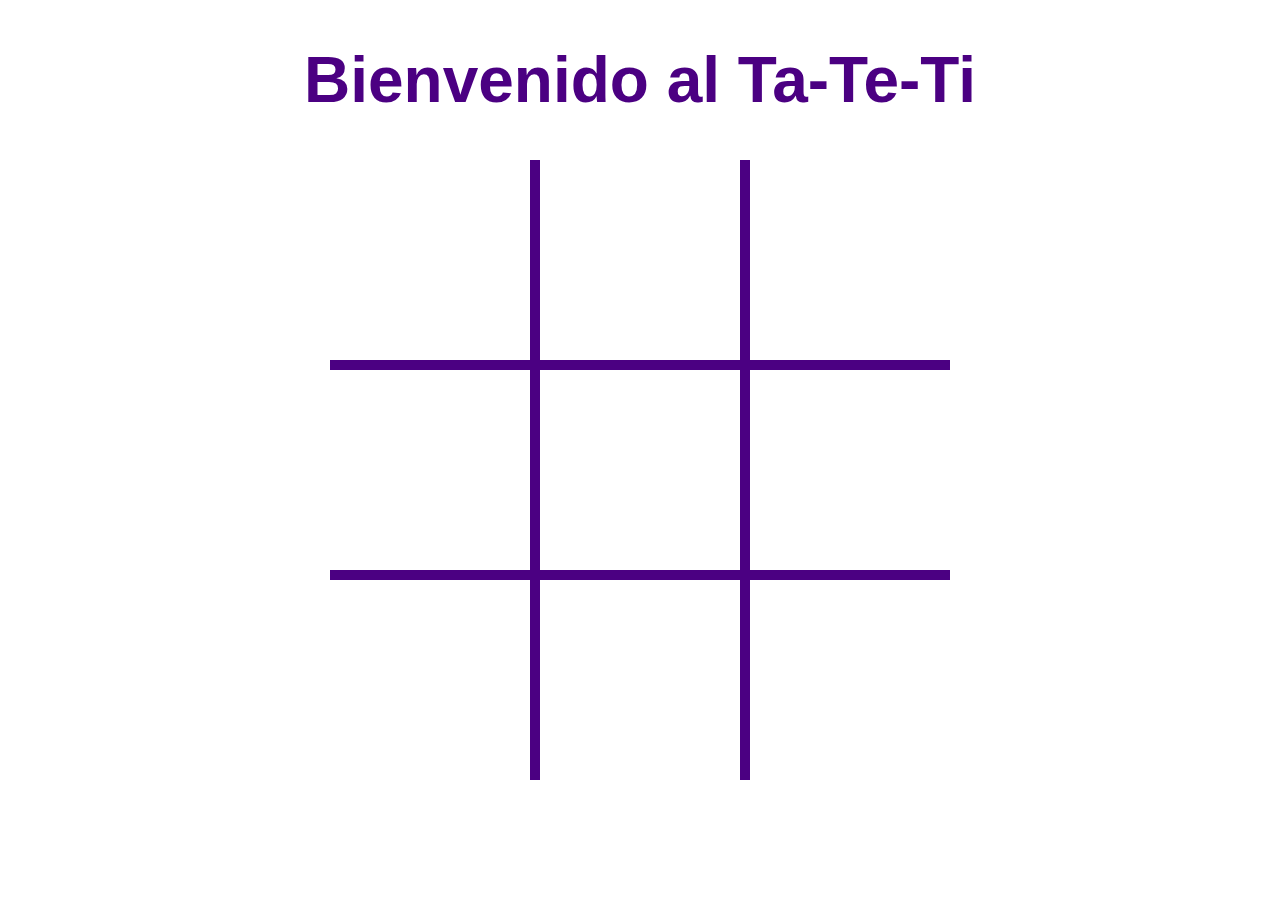
==== index.html @ 100367a4 "empezamotas" ====
<!DOCTYPE html>
<html lang="en">
<head>
    <meta charset="UTF-8">
    <meta http-equiv="X-UA-Compatible" content="IE=edge">
    <meta name="viewport" content="width=device-width, initial-scale=1.0">
    <link rel="stylesheet" href="style.css">
    <title>Ta-Te-Ti</title>
</head>
<body>
    <h1>Bienvenido al Ta-Te-Ti</h1>
    <div id="tablero">
        <div class="cuadrado arriba"></div>
        <div class="cuadrado arriba medio"></div>
        <div class="cuadrado arriba"></div>
        <div class="cuadrado "></div>
        <div class="cuadrado medio"></div>
        <div class="cuadrado "></div>
        <div class="cuadrado abajo"></div>
        <div class="cuadrado abajo medio"></div>
        <div class="cuadrado abajo"></div>
    </div>
</body>
<script src="index.js" defer></script>
</html>
---- style.css ----
:root{
    --color-primario: indigo;
    --linea-style: 10px solid var(--color-primario);
}

body{
    user-select: none;
}

h1{
    text-align: center;
    font-size: 4rem;
    font-family: Arial, Helvetica, sans-serif;
    color: var(--color-primario);
}

#tablero{
    display: grid;
    grid-template-columns: repeat(3, 0fr);
    justify-content: center;
}

.cuadrado{
    color: var(--color-primario);
    height: 200px;
    width: 200px;
    display: flex;
    justify-content: center;
    align-items: center;
    font-size: 8rem;
    font-weight: bold;

}

.arriba{
    border-bottom: var(--linea-style);
}

.medio{
    border-left: var(--linea-style);
    border-right: var(--linea-style);
}

.abajo{
    border-top: var(--linea-style);
}
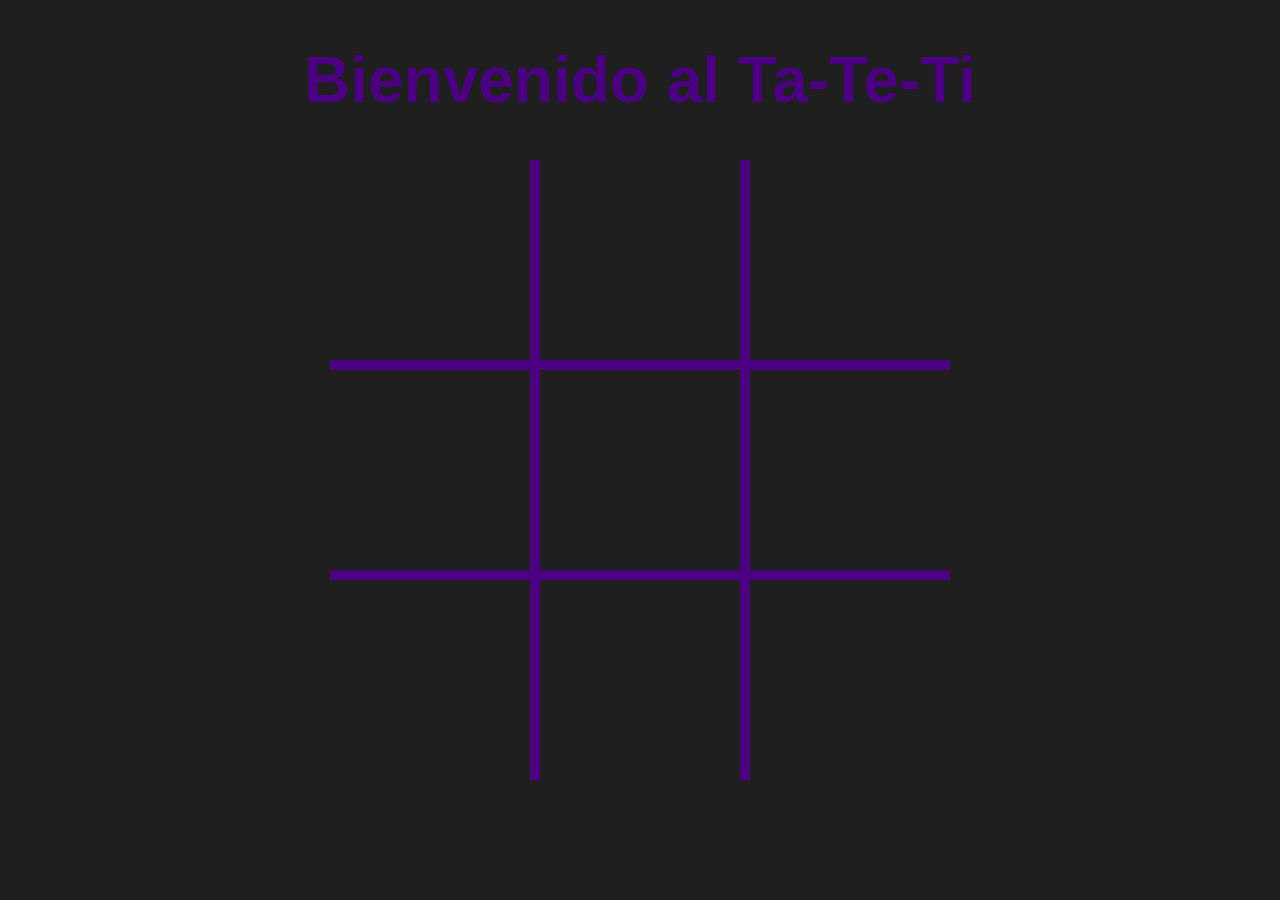
==== commit 6232d99e: "mas decoracion" ====
--- a/index.html
+++ b/index.html
@@ -20,6 +20,10 @@
         <div class="cuadrado abajo medio"></div>
         <div class="cuadrado abajo"></div>
     </div>
+    <dialog type="modal">
+        <h2></h2>
+        <button class="botonReiniciar">Reiniciar</button>
+    </dialog>
 </body>
 <script src="index.js" defer></script>
 </html>--- a/style.css
+++ b/style.css
@@ -4,6 +4,7 @@
 }
 
 body{
+    background-color: #1F1F1F;
     user-select: none;
 }
 
@@ -13,6 +14,37 @@
     font-family: Arial, Helvetica, sans-serif;
     color: var(--color-primario);
 }
+
+h2{
+    font-family: Arial, Helvetica, sans-serif;
+    color: indigo;
+    font-size: 2rem;
+    font-weight: normal;
+    font-style: normal;
+    letter-spacing: 0.5px;
+    line-height: 1.5;
+
+}
+.botonReiniciar{
+    font-family: Arial, Helvetica, sans-serif;
+    display: flexbox;
+    gap: 10px 10px;
+    padding: 10px 20px;
+    background-color: #17202AFF;
+    border: 3px solid indigo;
+    border-radius: 6px;
+    cursor: pointer;
+    color: indigo;
+    transition: background-color 0.1 ease;
+    font-size: large;
+    text-align: center;
+}
+
+.botonReiniciar:hover{
+    background-color:indigo;
+    color: white;
+    text-decoration: blink;
+  }
 
 #tablero{
     display: grid;
@@ -43,4 +75,16 @@
 
 .abajo{
     border-top: var(--linea-style);
+}
+
+.ganador{
+    background-color: gray;
+}
+
+dialog{
+    text-align: center;
+    min-width: 50vh;
+    background-color: #17202AFF;
+    padding: 5rem;
+    border: unset;
 }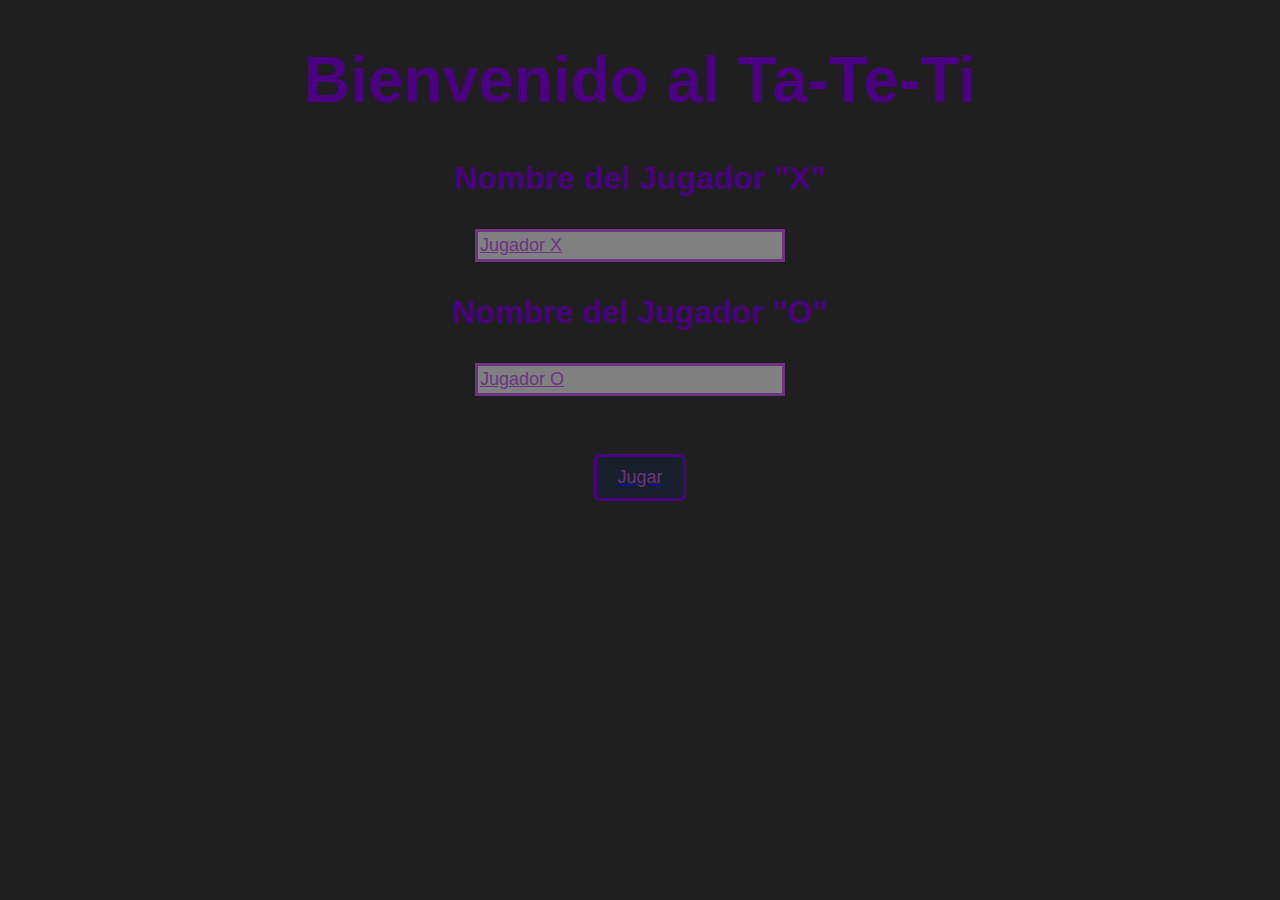
==== commit 7bb3b60a: "agregando nombre players" ====
--- a/index.html
+++ b/index.html
@@ -9,21 +9,23 @@
 </head>
 <body>
     <h1>Bienvenido al Ta-Te-Ti</h1>
-    <div id="tablero">
-        <div class="cuadrado arriba"></div>
-        <div class="cuadrado arriba medio"></div>
-        <div class="cuadrado arriba"></div>
-        <div class="cuadrado "></div>
-        <div class="cuadrado medio"></div>
-        <div class="cuadrado "></div>
-        <div class="cuadrado abajo"></div>
-        <div class="cuadrado abajo medio"></div>
-        <div class="cuadrado abajo"></div>
+    <h3>Nombre del Jugador "X"</h3>
+    <div class="contenedor"> 
+        <input type="text" id="p1" placeholder="Jugador X">
     </div>
-    <dialog type="modal">
-        <h2></h2>
-        <button class="botonReiniciar">Reiniciar</button>
-    </dialog>
+    <h3>Nombre del Jugador "O"</h3>
+    <div class="contenedor"> 
+        <input type="text" id="p2" placeholder="Jugador O">
+    </div>
+    <br>
+    <div class="contenedor">    
+        <a href="juego.html">
+            <button class="botonJugar" id="jugadores" >Jugar</button>
+        </a>
+    </div>
+
 </body>
+<script src="variables.js" defer></script>
 <script src="index.js" defer></script>
+
 </html>--- a/style.css
+++ b/style.css
@@ -1,5 +1,6 @@
 :root{
     --color-primario: indigo;
+    --color-secundario: #6C3483;
     --linea-style: 10px solid var(--color-primario);
 }
 
@@ -25,6 +26,33 @@
     line-height: 1.5;
 
 }
+
+h3{
+    display: flex;
+    justify-content: center;
+    font-size: 2rem;
+    font-family: Helvetica, sans-serif;
+    color: var(--color-primario);
+}
+
+input{
+    height: 25px;
+    width: 300px;
+    font-family: Arial, Helvetica, sans-serif;
+    font-size: large;
+    margin-right: 20px;
+    background-color: gray;
+    border: var(--color-secundario) solid;
+    color: var(--color-primario);
+
+}
+
+input::placeholder{
+    color: var(--color-secundario);
+    text-decoration: underline;
+}
+
+
 .botonReiniciar{
     font-family: Arial, Helvetica, sans-serif;
     display: flexbox;
@@ -34,7 +62,7 @@
     border: 3px solid indigo;
     border-radius: 6px;
     cursor: pointer;
-    color: indigo;
+    color: var(--color-secundario);
     transition: background-color 0.1 ease;
     font-size: large;
     text-align: center;
@@ -44,7 +72,36 @@
     background-color:indigo;
     color: white;
     text-decoration: blink;
-  }
+}
+
+.contenedor {
+    display: flex;
+    justify-content: center; /* Centra horizontalmente */
+    align-items: center; /* Centra verticalmente */
+  }  
+
+.botonJugar{
+    display: flex;
+    margin-top: 40px;
+    font-family: Arial, Helvetica, sans-serif;
+    justify-content: center;
+    gap: 10px 10px;
+    padding: 10px 20px;
+    background-color: #17202AFF;
+    border: 3px solid indigo;
+    border-radius: 6px;
+    cursor: pointer;
+    color: #6C3483;
+    font-size: large;
+    text-align: center;
+    text-decoration: none;
+}
+
+.botonJugar:hover{
+    background-color:indigo;
+    color: white;
+    text-decoration: blink;
+}
 
 #tablero{
     display: grid;
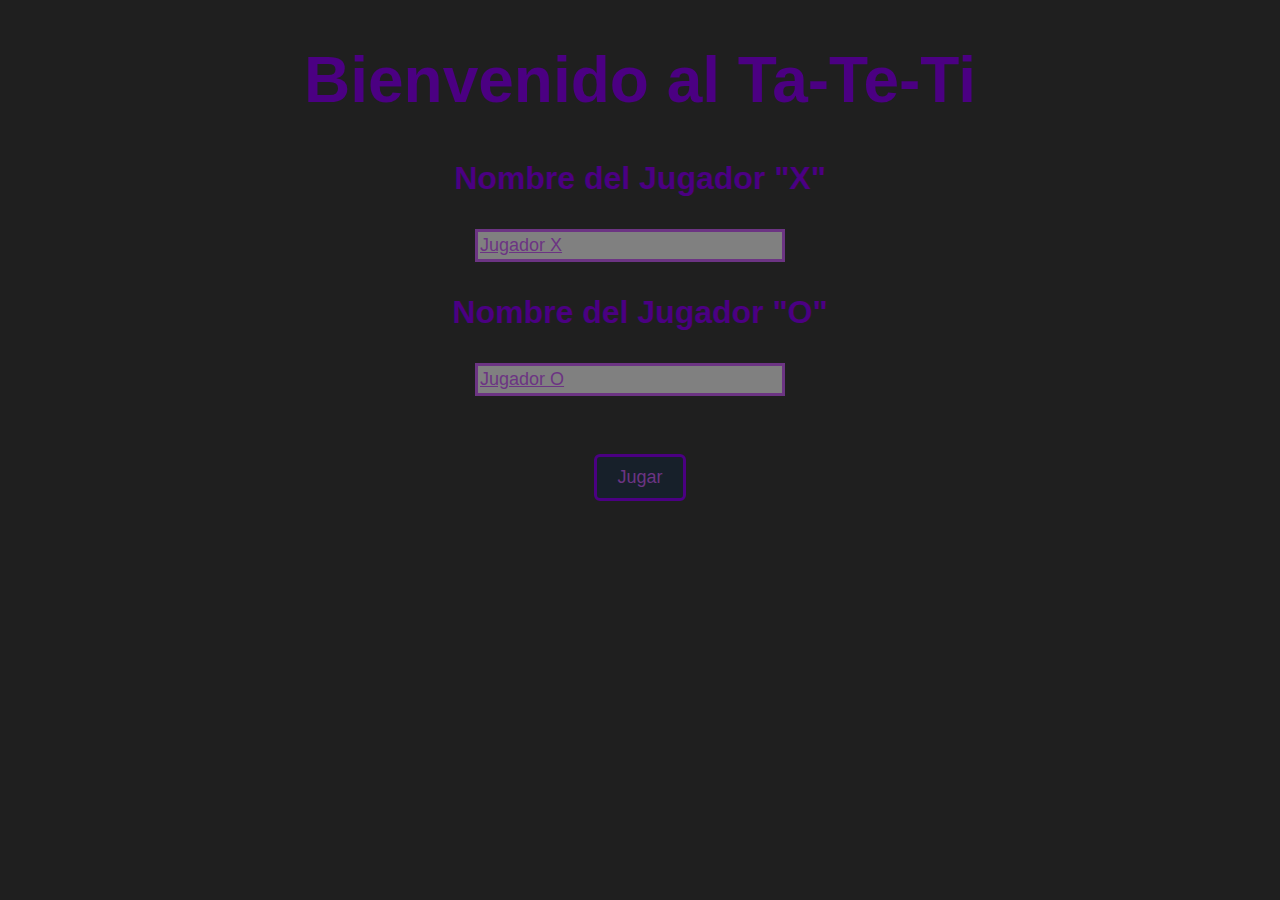
==== commit 316248ca: "no puede avanzar" ====
--- a/index.html
+++ b/index.html
@@ -1,31 +1,31 @@
 <!DOCTYPE html>
 <html lang="en">
-<head>
-    <meta charset="UTF-8">
-    <meta http-equiv="X-UA-Compatible" content="IE=edge">
-    <meta name="viewport" content="width=device-width, initial-scale=1.0">
-    <link rel="stylesheet" href="style.css">
+  <head>
+    <meta charset="UTF-8" />
+    <meta http-equiv="X-UA-Compatible" content="IE=edge" />
+    <meta name="viewport" content="width=device-width, initial-scale=1.0" />
+    <link rel="stylesheet" href="style.css" />
     <title>Ta-Te-Ti</title>
-</head>
-<body>
+  </head>
+  <body>
     <h1>Bienvenido al Ta-Te-Ti</h1>
     <h3>Nombre del Jugador "X"</h3>
-    <div class="contenedor"> 
-        <input type="text" id="p1" placeholder="Jugador X">
-    </div>
-    <h3>Nombre del Jugador "O"</h3>
-    <div class="contenedor"> 
-        <input type="text" id="p2" placeholder="Jugador O">
-    </div>
-    <br>
-    <div class="contenedor">    
-        <a href="juego.html">
-            <button class="botonJugar" id="jugadores" >Jugar</button>
-        </a>
+
+    <div class="contenedor">
+      <input type="text" id="p1" placeholder="Jugador X" class="input" />
     </div>
 
-</body>
-<script src="variables.js" defer></script>
-<script src="index.js" defer></script>
+    <h3>Nombre del Jugador "O"</h3>
+    <div class="contenedor">
+      <input type="text" id="p2" placeholder="Jugador O" class="input" />
+    </div>
 
-</html>+    <br />
+
+    <div class="contenedor">
+        <button onclick="guardarJugadores()" class="botonJugar" id="jugadores">Jugar</button>
+    </div>
+
+  </body>
+  <script src="jugadores.js" defer></script>
+</html>
--- a/style.css
+++ b/style.css
@@ -35,7 +35,7 @@
     color: var(--color-primario);
 }
 
-input{
+.input{
     height: 25px;
     width: 300px;
     font-family: Arial, Helvetica, sans-serif;
